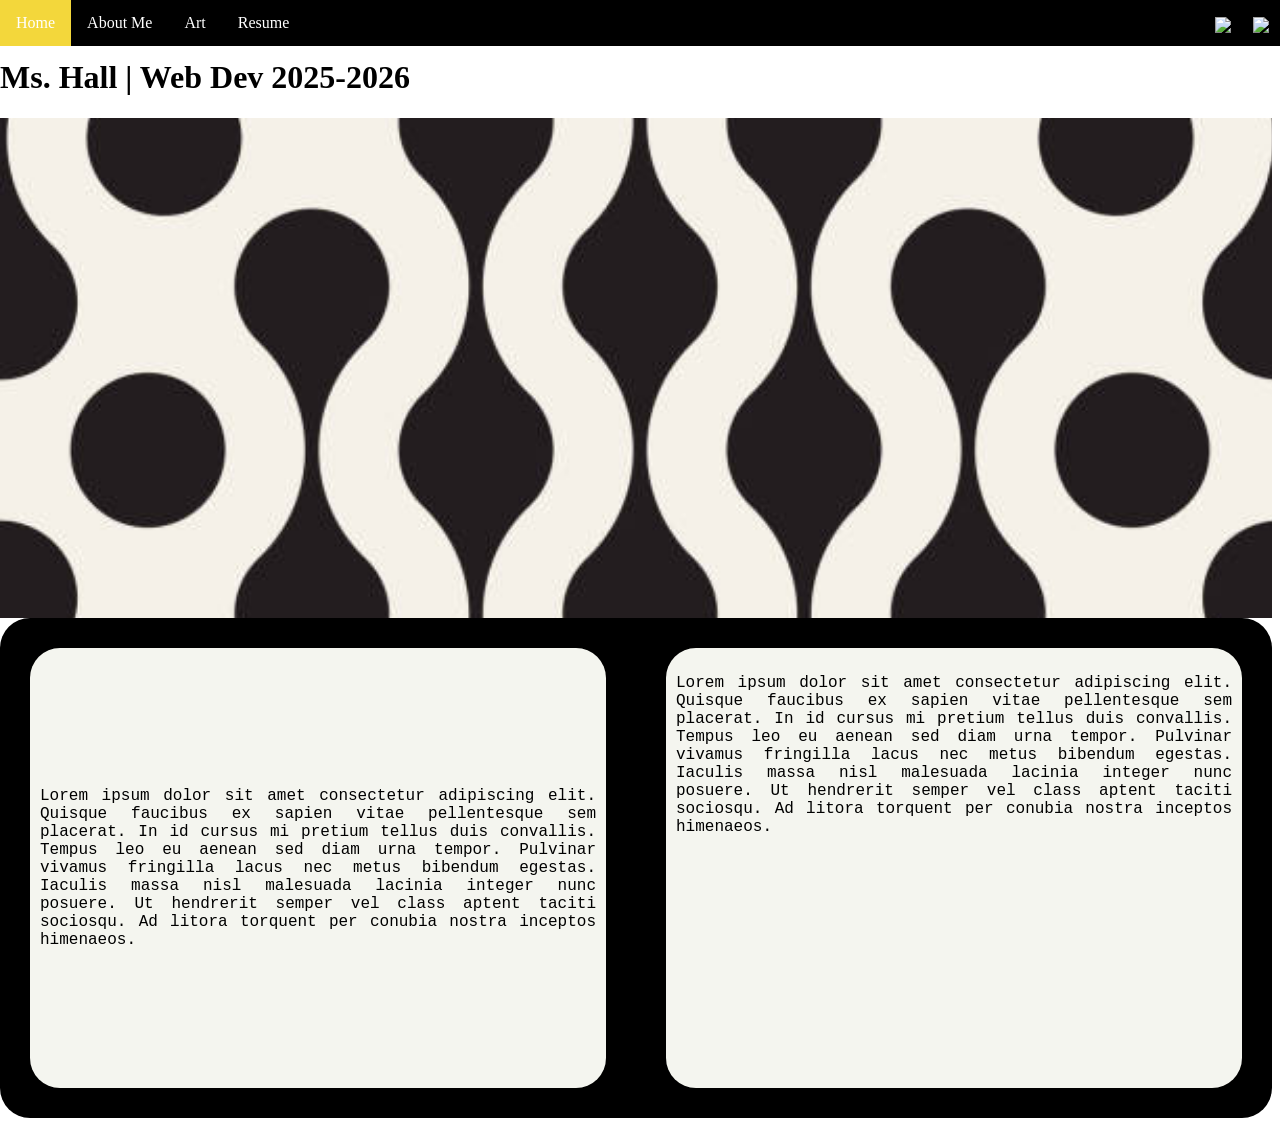
==== index.html @ d05a2763 "sdfsd" ====
<!-- Final Project
Requirements
[  ] Customized HTML Page #1
[  ] Customized HTML Page #2 
[  ] Customized HTML Page #3
[  ] Customized HTML Page #4

Select ONE Additional Feature to Add  
[ no ] Feature 1 - Google Font
[ no ] Feature 2 - Include jQuery
[ no ] Feature 3 - Embed Code from Spotify/Google Docs/YouTube
[ no ] Feature 4 - Customized HTML Page #5
-->


<!DOCTYPE html>
<html>
  <head>
    <meta charset="utf-8" />
    <title>Final Portfolio Project</title>
    <link href="style.css" rel="stylesheet" type="text/css" />
    <style>
      /* Styling Only Related To THIS Page */
      /*~~~~~ Taken From:
      https://www.w3schools.com/howto/howto_css_parallax.asp*/
      .parallax {
        /* The image used */
        background-image: url("istockphoto-923888644-612x612.jpg");

        /* Set a specific height */
        min-height: 500px;

        /* Create the parallax scrolling effect */
        background-attachment: fixed;
        background-position: center;
        background-repeat: no-repeat;
        background-size: cover;
      }
      .textblock {
        min-height: 500px;
        background-color: black;
        color: rgb(0, 0, 0);
        font-family: 'Courier New', Courier, monospace;
        
      }
      .parent-flex {
        display: flex;
        border-radius: 30px;
      }
      .child-flex {
        background-color: rgb(244, 245, 239);
        margin: 30px;
        padding: 10px;
        text-align: justify;
        border-radius: 30px;
      }
      .para-1{
        display: flex;
        align-items: center;
      }
    </style>
  </head>
  <body>
    <!-- ⬆⬆⬆⬆ Nav Bar -->
    <ul>
      <li><a class="active" href="index.html">Home</a></li>
      <li><a href="aboutme.html">About Me</a></li>
      <li><a href="art.html">Art</a></li>
      <li><a href="resume.html">Resume</a></li>
      <li style="float: right">
        <a target="_blank" href=""
          ><img
            src="https://www.getfocused.no/wp-content/uploads/2022/09/White-YouTube-Logo-Transparent.png"
            style="width: 25px; margin: -5px"
        /></a>
      </li>
      <li style="float: right">
        <a target="_blank" href=""
          ><img
            src="https://img.icons8.com/win10/512/FFFFFF/instagram-new.png"
            style="width: 25px; margin: -5px"
        /></a>
      </li>
    </ul>

    <!-- ⬇⬇⬇⬇⬇⬇ Main Page Content -->
    <h1>Ms. Hall | Web Dev 2025-2026</h1>
    <div class="parallax"></div>

    <div class="textblock parent-flex">
      <div class="child-flex para-1">
        <p>
          Lorem ipsum dolor sit amet consectetur adipiscing elit. Quisque
          faucibus ex sapien vitae pellentesque sem placerat. In id cursus mi
          pretium tellus duis convallis. Tempus leo eu aenean sed diam urna
          tempor. Pulvinar vivamus fringilla lacus nec metus bibendum egestas.
          Iaculis massa nisl malesuada lacinia integer nunc posuere. Ut
          hendrerit semper vel class aptent taciti sociosqu. Ad litora torquent
          per conubia nostra inceptos himenaeos.
        </p>
      </div>
      <div class="child-flex">
        <p>
          Lorem ipsum dolor sit amet consectetur adipiscing elit. Quisque
          faucibus ex sapien vitae pellentesque sem placerat. In id cursus mi
          pretium tellus duis convallis. Tempus leo eu aenean sed diam urna
          tempor. Pulvinar vivamus fringilla lacus nec metus bibendum egestas.
          Iaculis massa nisl malesuada lacinia integer nunc posuere. Ut
          hendrerit semper vel class aptent taciti sociosqu. Ad litora torquent
          per conubia nostra inceptos himenaeos.
        </p>
      </div>
    </div>
  </body>
</html>
---- style.css ----
/* Styling Only Related To ALL Pages */

body {
  padding-top: 30px;
  margin-left: 0px;
}
/* ⬆⬆⬆⬆ Nav Bar Styling 
~~~~~ Taken From: 
https://www.w3schools.com/css/css_navbar_horizontal.asp */
ul {
  list-style-type: none;
  margin: 0;
  padding: 0;
  overflow: hidden;
  background-color: #000000;
  position: fixed;
  top: 0;
  width: 100%;
  z-index: 999;
}

li {
  float: left;
}

li a {
  display: block;
  color: white;
  text-align: center;
  padding: 14px 16px;
  text-decoration: none;
}

li a:hover:not(.active) {
  background-color: rgb(161, 161, 161);
}

.active {
  background-color: rgb(243, 215, 59);
}

h1 {
  width: 100%;
}
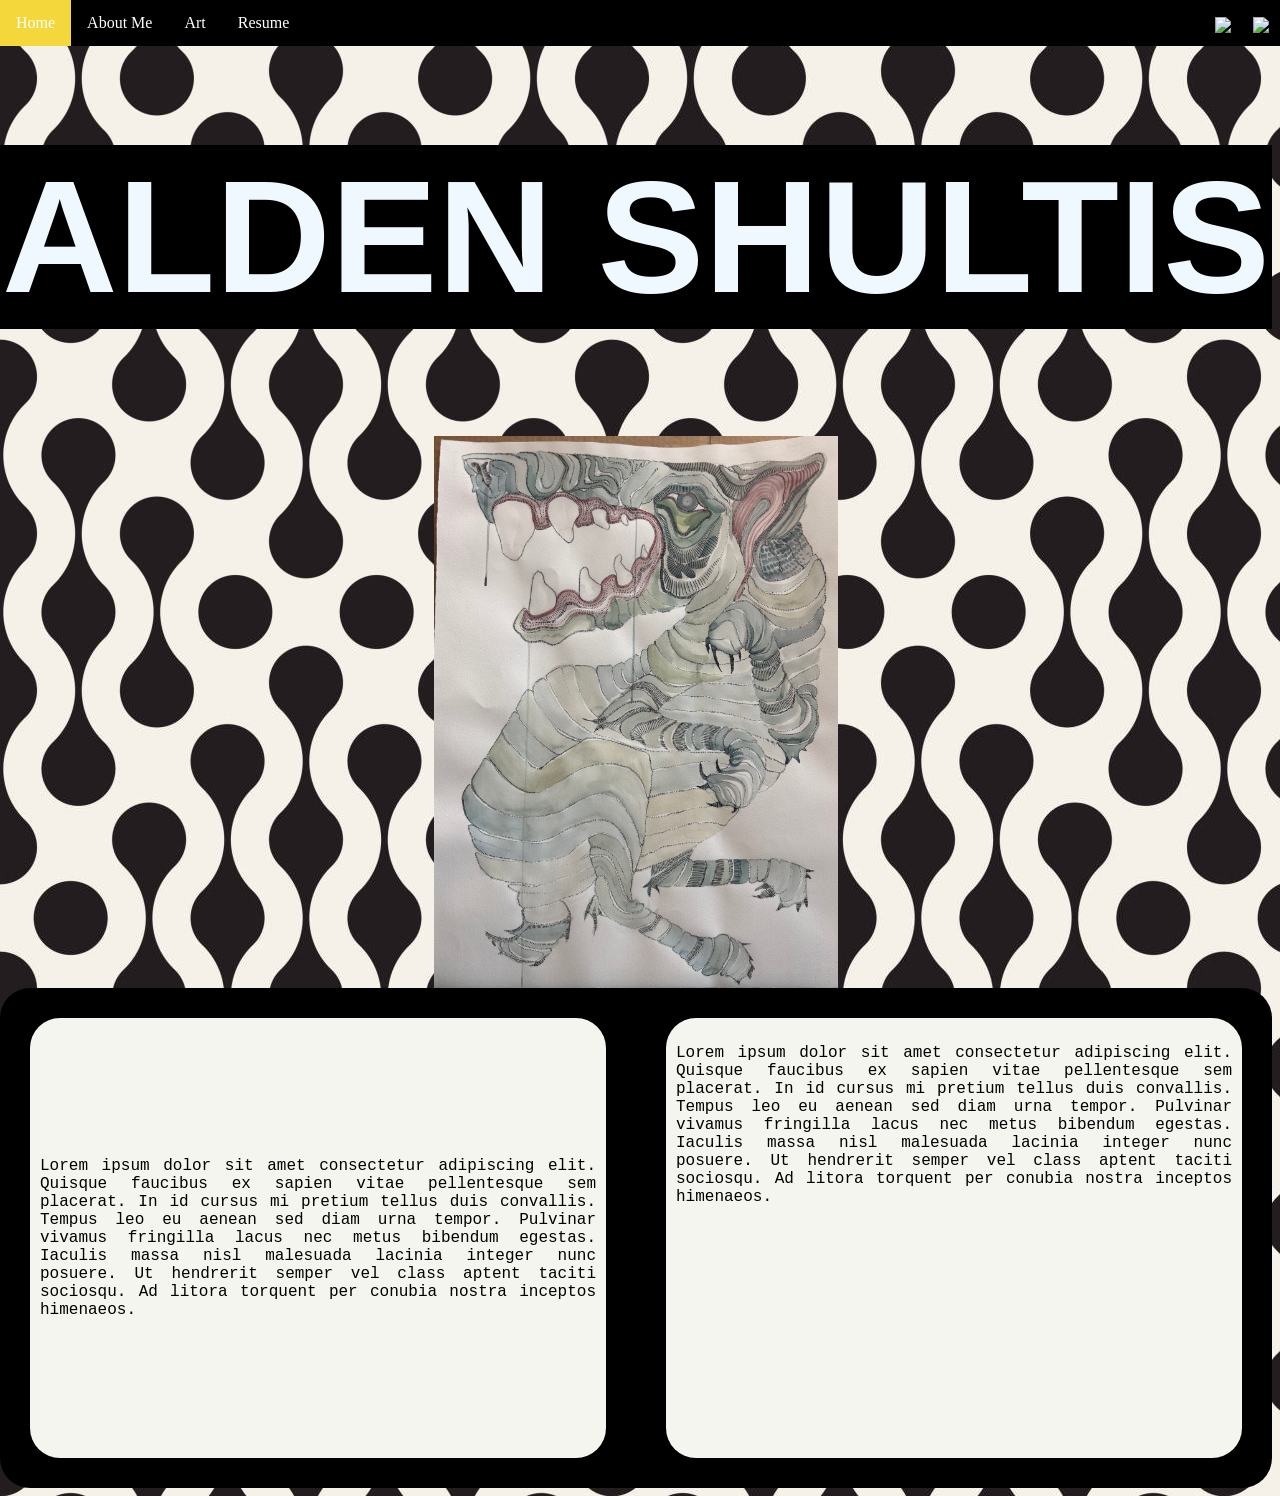
==== commit 1156ff6a: "rw4rwer" ====
--- a/index.html
+++ b/index.html
@@ -19,7 +19,15 @@
     <meta charset="utf-8" />
     <title>Final Portfolio Project</title>
     <link href="style.css" rel="stylesheet" type="text/css" />
-    <style>
+       <link rel="preconnect" href="https://fonts.googleapis.com">
+<link rel="preconnect" href="https://fonts.gstatic.com" crossorigin>
+<link href="https://fonts.googleapis.com/css2?family=Asset&display=swap" rel="stylesheet">
+
+       <style>
+      html{
+ background-image: url("istockphoto-923888644-612x612.jpg");
+      }
+     
       /* Styling Only Related To THIS Page */
       /*~~~~~ Taken From:
       https://www.w3schools.com/howto/howto_css_parallax.asp*/
@@ -33,7 +41,6 @@
         /* Create the parallax scrolling effect */
         background-attachment: fixed;
         background-position: center;
-        background-repeat: no-repeat;
         background-size: cover;
       }
       .textblock {
@@ -84,9 +91,13 @@
     </ul>
 
     <!-- ⬇⬇⬇⬇⬇⬇ Main Page Content -->
-    <h1>Ms. Hall | Web Dev 2025-2026</h1>
-    <div class="parallax"></div>
+     <div class="title1">
+    <h1>ALDEN SHULTIS</h1>
+   </div>
+    <div class="homeimage">
+    <img src="fart.PNG">
 
+    </div>
     <div class="textblock parent-flex">
       <div class="child-flex para-1">
         <p>
--- a/style.css
+++ b/style.css
@@ -42,3 +42,19 @@
 h1 {
   width: 100%;
 }
+
+.homeimage {
+  display:flex;
+  justify-content: center;
+  align-items: center;
+}
+.title1 {
+background-color: rgb(0, 0, 0);
+color: aliceblue;
+  text-align: center;
+  font-family: asset;
+  font-size: 80px;
+  font-family: "Monoton", sans-serif;
+  font-weight: 400;
+  font-style: normal;
+}
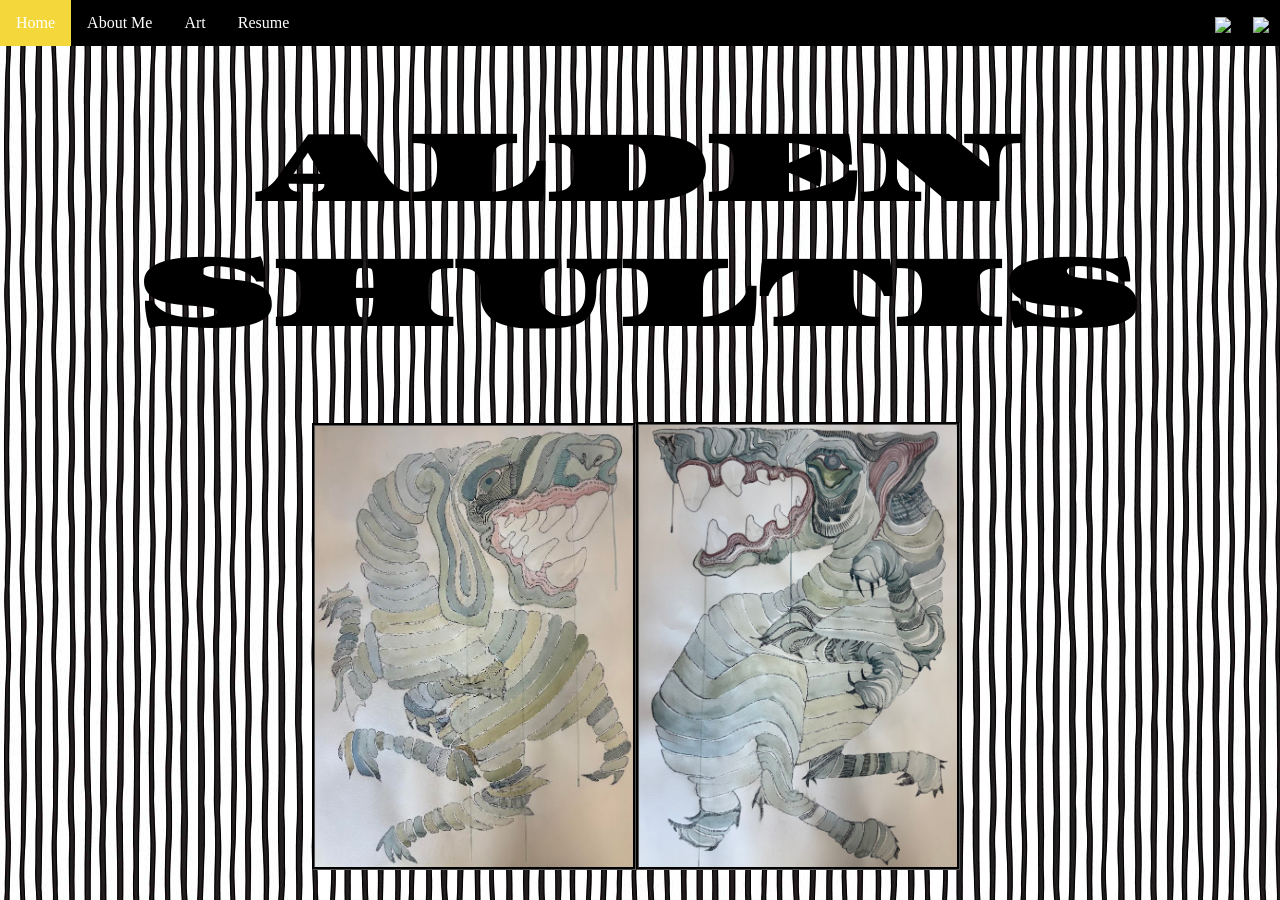
==== commit faef6c10: "pinstripes" ====
--- a/index.html
+++ b/index.html
@@ -20,12 +20,12 @@
     <title>Final Portfolio Project</title>
     <link href="style.css" rel="stylesheet" type="text/css" />
        <link rel="preconnect" href="https://fonts.googleapis.com">
-<link rel="preconnect" href="https://fonts.gstatic.com" crossorigin>
-<link href="https://fonts.googleapis.com/css2?family=Asset&display=swap" rel="stylesheet">
+       <link rel="preconnect" href="https://fonts.gstatic.com" crossorigin>
+       <link href="https://fonts.googleapis.com/css2?family=Asset&display=swap" rel="stylesheet">
 
        <style>
       html{
- background-image: url("istockphoto-923888644-612x612.jpg");
+ background-image: url("backgroundstripe.jpg");
       }
      
       /* Styling Only Related To THIS Page */
@@ -95,10 +95,13 @@
     <h1>ALDEN SHULTIS</h1>
    </div>
     <div class="homeimage">
-    <img src="fart.PNG">
+    <img src="0.jpg">
+    <img src="dogleft.jpg">
+    
 
     </div>
-    <div class="textblock parent-flex">
+
+    <!-- <div class="textblock parent-flex">
       <div class="child-flex para-1">
         <p>
           Lorem ipsum dolor sit amet consectetur adipiscing elit. Quisque
@@ -121,6 +124,7 @@
           per conubia nostra inceptos himenaeos.
         </p>
       </div>
-    </div>
+    </div> -->
+   
   </body>
 </html>
--- a/style.css
+++ b/style.css
@@ -32,11 +32,13 @@
 }
 
 li a:hover:not(.active) {
-  background-color: rgb(161, 161, 161);
+  background-color: rgb(255, 255, 255);
+  color:#000000
 }
 
 .active {
   background-color: rgb(243, 215, 59);
+   
 }
 
 h1 {
@@ -47,14 +49,21 @@
   display:flex;
   justify-content: center;
   align-items: center;
+  
+}
+
+.homeimage img{
+  width:25%;
+  border-color: #000000;
+  border-style: groove;
+  
 }
 .title1 {
-background-color: rgb(0, 0, 0);
-color: aliceblue;
+background-color: rgb(0, 0, 0,0);
+color: rgb(0, 0, 0);
   text-align: center;
-  font-family: asset;
-  font-size: 80px;
-  font-family: "Monoton", sans-serif;
+ font-family: "Asset", serif;
   font-weight: 400;
   font-style: normal;
+  font-size: 50px;
 }
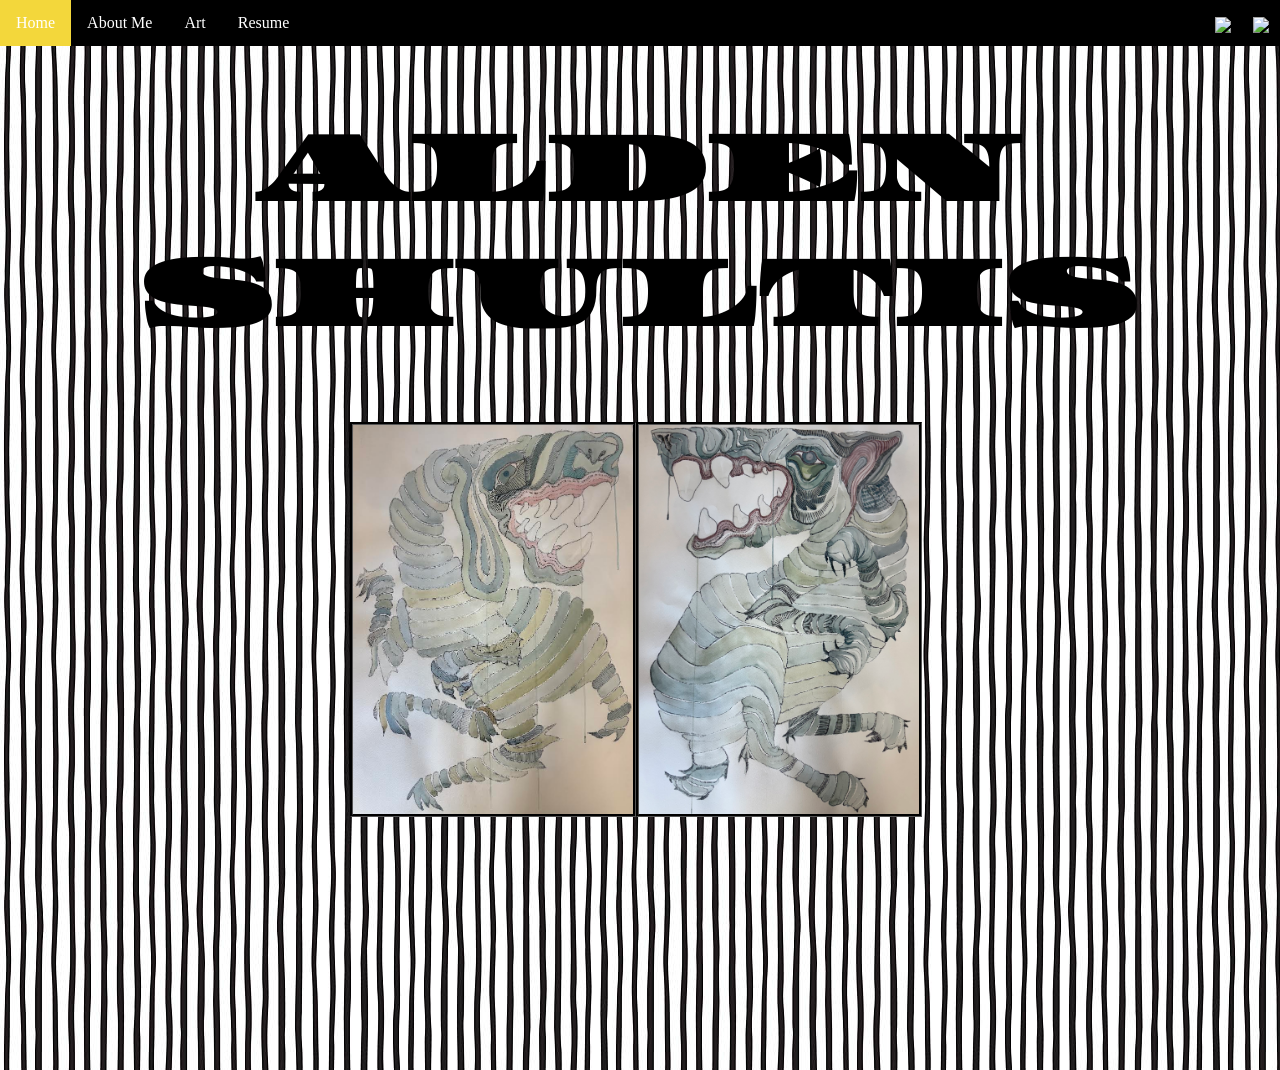
==== commit 7e2bdd16: "ergeger" ====
--- a/index.html
+++ b/index.html
@@ -1,12 +1,12 @@
 <!-- Final Project
 Requirements
-[  ] Customized HTML Page #1
+[ x ] Customized HTML Page #1
 [  ] Customized HTML Page #2 
 [  ] Customized HTML Page #3
 [  ] Customized HTML Page #4
 
 Select ONE Additional Feature to Add  
-[ no ] Feature 1 - Google Font
+[ yes ] Feature 1 - Google Font
 [ no ] Feature 2 - Include jQuery
 [ no ] Feature 3 - Embed Code from Spotify/Google Docs/YouTube
 [ no ] Feature 4 - Customized HTML Page #5
@@ -95,8 +95,11 @@
     <h1>ALDEN SHULTIS</h1>
    </div>
     <div class="homeimage">
-    <img src="0.jpg">
-    <img src="dogleft.jpg">
+    <img src="0.jpg" class="image">
+    <img src="dogleft.jpg" class="image">
+    <div class="overlay">
+    <div class="text">Hello World</div>
+    </div>
     
 
     </div>
--- a/style.css
+++ b/style.css
@@ -53,9 +53,10 @@
 }
 
 .homeimage img{
-  width:25%;
+  width:22%;
   border-color: #000000;
   border-style: groove;
+  
   
 }
 .title1 {
@@ -66,4 +67,47 @@
   font-weight: 400;
   font-style: normal;
   font-size: 50px;
-}+}
+/*
+Container must be relative so the overlay stays inside it
+.homeimage {
+  position: relative;
+
+}
+/* Make the image responsive */
+.image {
+  display: block;
+  width: auto;
+  height: auto;
+}
+
+/* The overlay starts with 0 opacity (hidden) */
+.overlay {
+  position: absolute;
+  top: 200;
+  bottom: 2000;
+  left: 2000;
+  right: 0;
+  height: 100%;
+  width: 100%;
+  opacity: 0;
+  transition: .5s ease; /* Adds the smooth animation */
+  background-color: rgba(0, 0, 0, 0.5); /* Semi-transparent background */
+}
+
+/* When hovering over the container, show the overlay */
+.homeimage:hover .overlay {
+  opacity: 1;
+}
+
+/* Center the text within the overlay */
+.text {
+  color: white;
+  font-size: 20px;
+  position: absolute;
+  top: 50%;
+  left: 50%;
+  transform: translate(-50%, -50%); /* Perfectly centers the text */
+  text-align: center;
+}
+/*
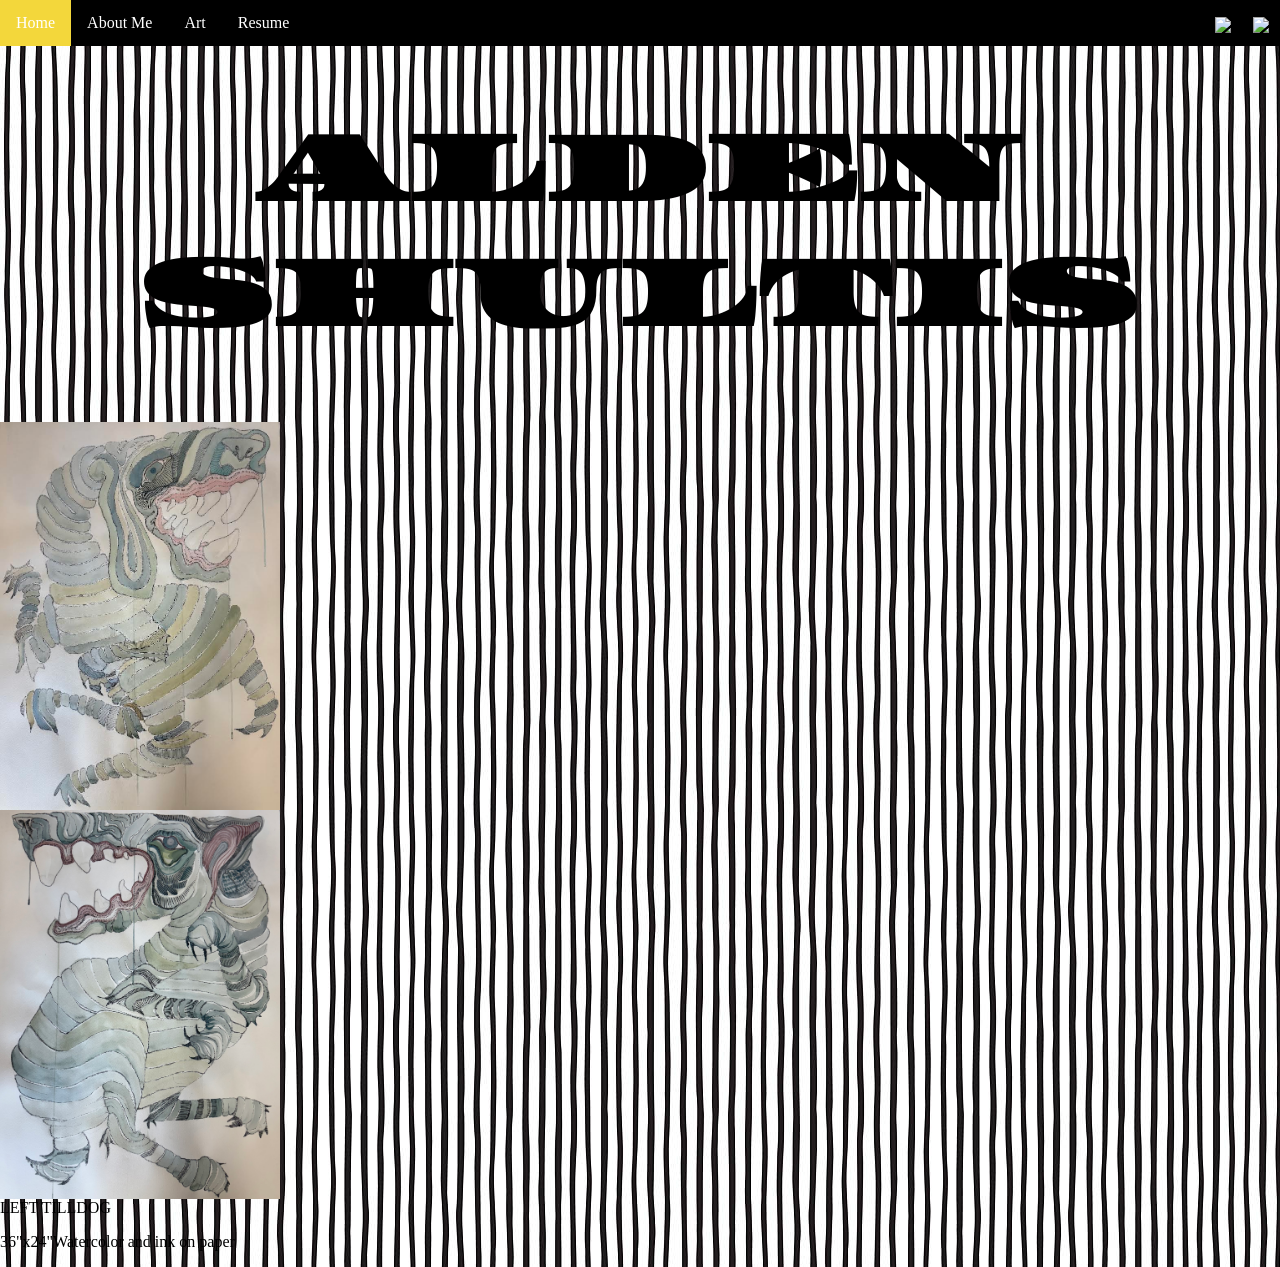
==== commit ff4b4ed3: "broken" ====
--- a/index.html
+++ b/index.html
@@ -95,14 +95,29 @@
     <h1>ALDEN SHULTIS</h1>
    </div>
     <div class="homeimage">
-    <img src="0.jpg" class="image">
-    <img src="dogleft.jpg" class="image">
-    <div class="overlay">
-    <div class="text">Hello World</div>
+      <div class="image">
+      <img class="rightdog" src="0.jpg">
+      <div class="image__overlay">
+        <div class="image__title">RIGHT TILLDOG</div>
+        <p class="image__description">
+           36"x24"Watercolor and ink on paper
+        </p>
+      </div>
     </div>
+  <div class="image">
+    <img class="leftdog" src="dogleft.jpg">
+     <div class="image__overlay2">
+        <div class="image__title2">LEFT TILLDOG</div>
+        <p class="image__description2">
+      36"x24"Watercolor and ink on paper
+        </p>
+    </div>
+  </div>
+  </div>
+
     
-
-    </div>
+    
+    
 
     <!-- <div class="textblock parent-flex">
       <div class="child-flex para-1">
--- a/style.css
+++ b/style.css
@@ -45,19 +45,54 @@
   width: 100%;
 }
 
-.homeimage {
+.leftdog {
   display:flex;
   justify-content: center;
   align-items: center;
   
 }
 
-.homeimage img{
+.image img{
+  position:relative;
   width:22%;
-  border-color: #000000;
-  border-style: groove;
-  
-  
+}
+
+.rightdog {
+  display:block;
+  width:100%;
+  justify-content: center;
+  align-items: center;
+}
+
+.image__overlay {
+  position: absolute;
+  top: 0;
+  left: 0;
+  width: 100%;
+  height: 100%;
+  background: rgba(0,0,0,0.6);
+  color: white;
+  font-family: "Asset", serif;
+  font-weight: 400;
+  font-style: normal;
+  display: flex;
+  flex-direction: column;
+  align-items: center;
+  justify-content: center;
+  opacity: 0;
+  transition: opacity 0.25s;
+}
+
+.image__overlay:hover {
+  opacity: 1;
+}
+.image__title {
+  font-size: 2em;
+  font-weight: bold;
+}
+.image__description {
+  font-size: 1.25em;
+  margin-top: 0.25em;
 }
 .title1 {
 background-color: rgb(0, 0, 0,0);
@@ -68,46 +103,3 @@
   font-style: normal;
   font-size: 50px;
 }
-/*
-Container must be relative so the overlay stays inside it
-.homeimage {
-  position: relative;
-
-}
-/* Make the image responsive */
-.image {
-  display: block;
-  width: auto;
-  height: auto;
-}
-
-/* The overlay starts with 0 opacity (hidden) */
-.overlay {
-  position: absolute;
-  top: 200;
-  bottom: 2000;
-  left: 2000;
-  right: 0;
-  height: 100%;
-  width: 100%;
-  opacity: 0;
-  transition: .5s ease; /* Adds the smooth animation */
-  background-color: rgba(0, 0, 0, 0.5); /* Semi-transparent background */
-}
-
-/* When hovering over the container, show the overlay */
-.homeimage:hover .overlay {
-  opacity: 1;
-}
-
-/* Center the text within the overlay */
-.text {
-  color: white;
-  font-size: 20px;
-  position: absolute;
-  top: 50%;
-  left: 50%;
-  transform: translate(-50%, -50%); /* Perfectly centers the text */
-  text-align: center;
-}
-/*
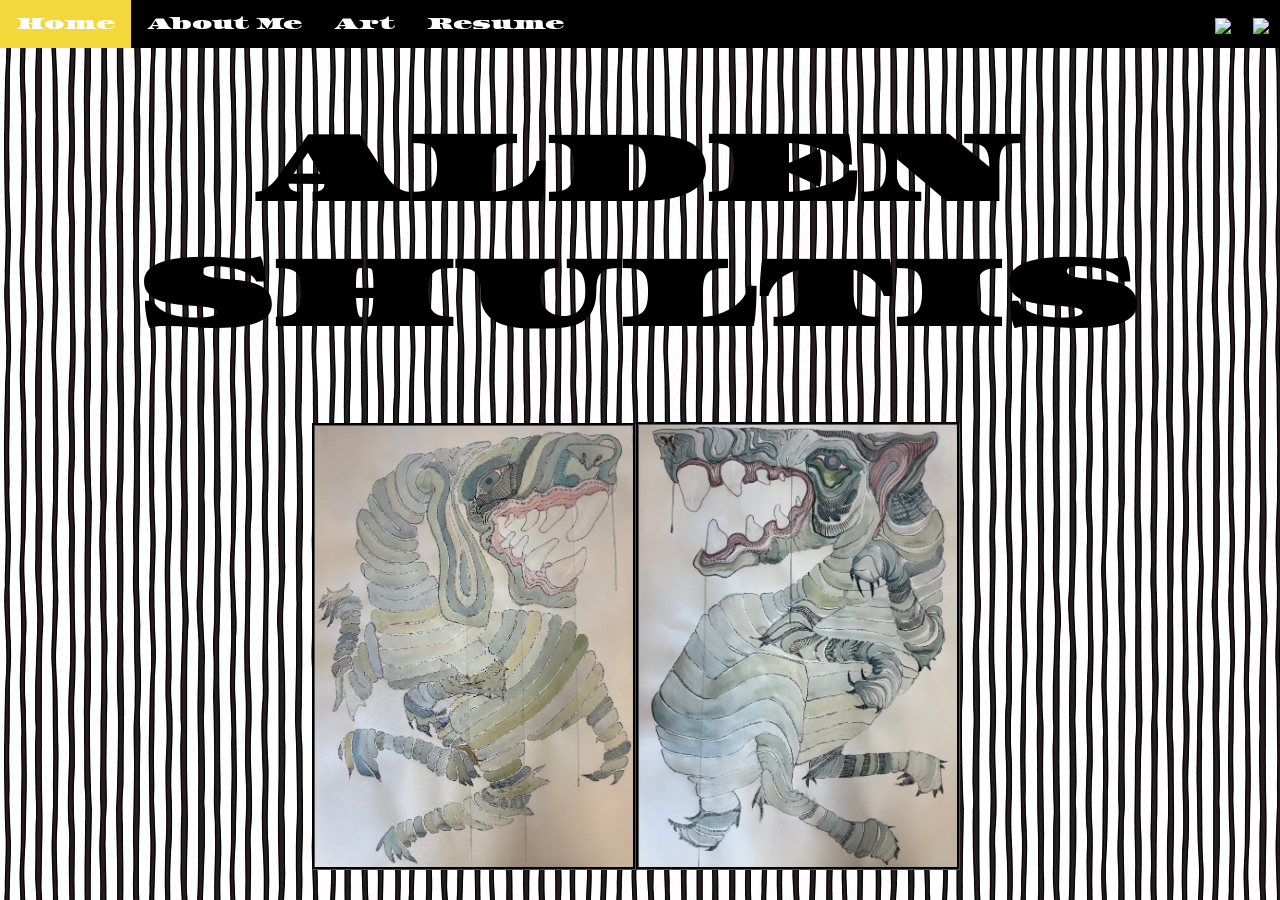
==== commit 1a828554: "deez" ====
--- a/index.html
+++ b/index.html
@@ -28,21 +28,7 @@
  background-image: url("backgroundstripe.jpg");
       }
      
-      /* Styling Only Related To THIS Page */
-      /*~~~~~ Taken From:
-      https://www.w3schools.com/howto/howto_css_parallax.asp*/
-      .parallax {
-        /* The image used */
-        background-image: url("istockphoto-923888644-612x612.jpg");
-
-        /* Set a specific height */
-        min-height: 500px;
-
-        /* Create the parallax scrolling effect */
-        background-attachment: fixed;
-        background-position: center;
-        background-size: cover;
-      }
+  
       .textblock {
         min-height: 500px;
         background-color: black;
@@ -50,21 +36,7 @@
         font-family: 'Courier New', Courier, monospace;
         
       }
-      .parent-flex {
-        display: flex;
-        border-radius: 30px;
-      }
-      .child-flex {
-        background-color: rgb(244, 245, 239);
-        margin: 30px;
-        padding: 10px;
-        text-align: justify;
-        border-radius: 30px;
-      }
-      .para-1{
-        display: flex;
-        align-items: center;
-      }
+  
     </style>
   </head>
   <body>
@@ -94,7 +66,8 @@
      <div class="title1">
     <h1>ALDEN SHULTIS</h1>
    </div>
-    <div class="homeimage">
+
+    <!-- <div class="homeimage">
       <div class="image">
       <img class="rightdog" src="0.jpg">
       <div class="image__overlay">
@@ -113,36 +86,11 @@
         </p>
     </div>
   </div>
-  </div>
-
-    
-    
-    
-
-    <!-- <div class="textblock parent-flex">
-      <div class="child-flex para-1">
-        <p>
-          Lorem ipsum dolor sit amet consectetur adipiscing elit. Quisque
-          faucibus ex sapien vitae pellentesque sem placerat. In id cursus mi
-          pretium tellus duis convallis. Tempus leo eu aenean sed diam urna
-          tempor. Pulvinar vivamus fringilla lacus nec metus bibendum egestas.
-          Iaculis massa nisl malesuada lacinia integer nunc posuere. Ut
-          hendrerit semper vel class aptent taciti sociosqu. Ad litora torquent
-          per conubia nostra inceptos himenaeos.
-        </p>
-      </div>
-      <div class="child-flex">
-        <p>
-          Lorem ipsum dolor sit amet consectetur adipiscing elit. Quisque
-          faucibus ex sapien vitae pellentesque sem placerat. In id cursus mi
-          pretium tellus duis convallis. Tempus leo eu aenean sed diam urna
-          tempor. Pulvinar vivamus fringilla lacus nec metus bibendum egestas.
-          Iaculis massa nisl malesuada lacinia integer nunc posuere. Ut
-          hendrerit semper vel class aptent taciti sociosqu. Ad litora torquent
-          per conubia nostra inceptos himenaeos.
-        </p>
-      </div>
-    </div> -->
+</div> -->
+    <div class="homeimage">
+    <img src="0.jpg">
+    <img src="dogleft.jpg">
+    </div>
    
   </body>
 </html>
--- a/style.css
+++ b/style.css
@@ -29,6 +29,10 @@
   text-align: center;
   padding: 14px 16px;
   text-decoration: none;
+  font-family: "Asset", serif;
+  font-weight: 400;
+  font-style: normal;
+
 }
 
 li a:hover:not(.active) {
@@ -52,16 +56,16 @@
   
 }
 
-.image img{
-  position:relative;
-  width:22%;
+.homeimage {
+  display:flex;
+  justify-content: center;
+  align-items: center;
 }
 
-.rightdog {
-  display:block;
-  width:100%;
-  justify-content: center;
-  align-items: center;
+.homeimage img{
+  width:25%;
+  border-color: #000000;
+  border-style: groove;
 }
 
 .image__overlay {
@@ -103,3 +107,19 @@
   font-style: normal;
   font-size: 50px;
 }
+
+p {
+font-family: "Asset", serif;
+  font-weight: 400;
+  font-style: normal;
+  background-color: rgb(236, 236, 236);
+  display:flex;
+  justify-content: center;
+  align-items: center;
+  margin-inline-start: 100px;
+  margin-inline-end: 100px;
+  border-color: #000000;
+  border-style:double;
+  border-width: 10px;
+  letter-spacing: 15px;
+}
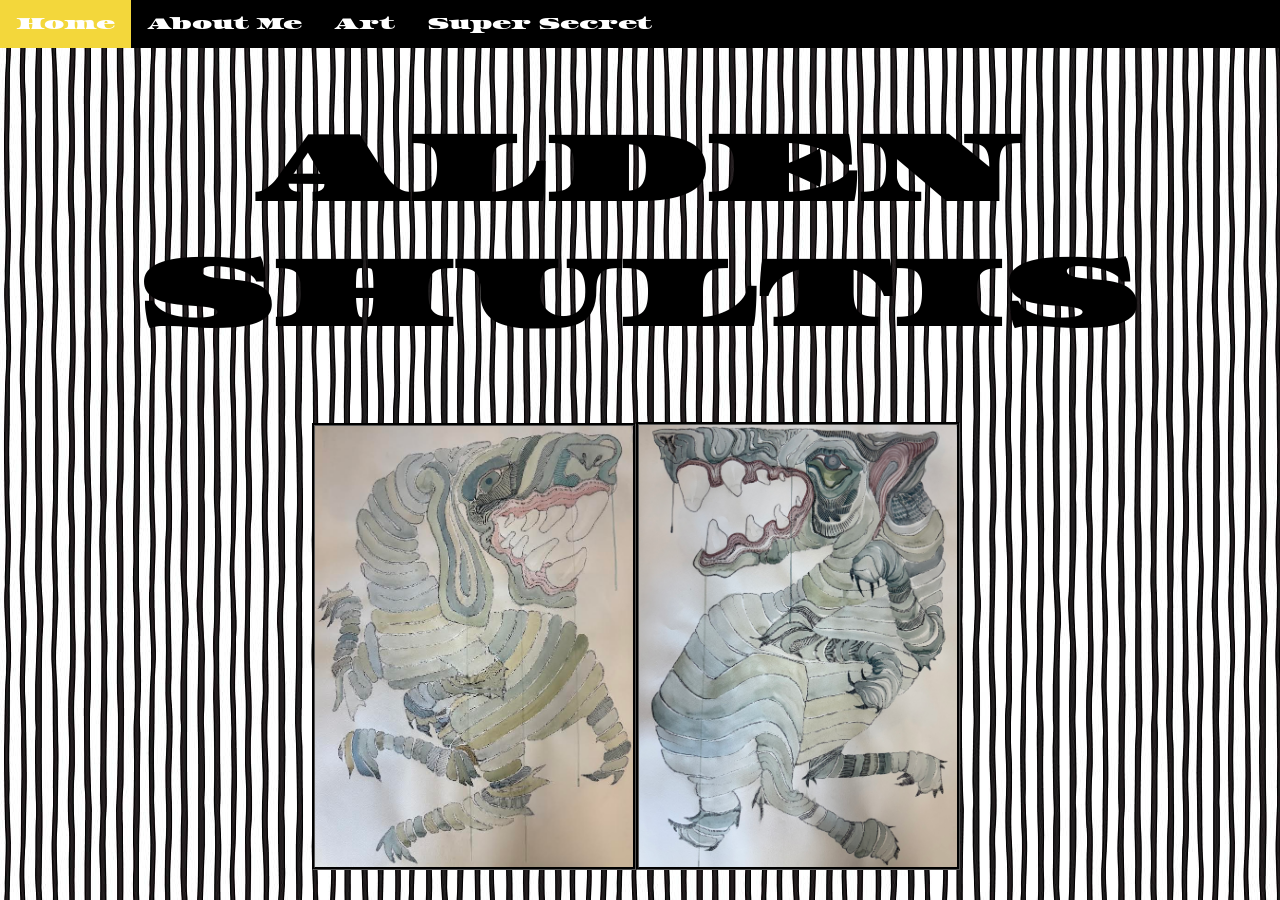
==== commit aa0677d3: "the the" ====
--- a/index.html
+++ b/index.html
@@ -45,21 +45,9 @@
       <li><a class="active" href="index.html">Home</a></li>
       <li><a href="aboutme.html">About Me</a></li>
       <li><a href="art.html">Art</a></li>
-      <li><a href="resume.html">Resume</a></li>
+      <li><a href="resume.html">Super Secret</a></li>
       <li style="float: right">
-        <a target="_blank" href=""
-          ><img
-            src="https://www.getfocused.no/wp-content/uploads/2022/09/White-YouTube-Logo-Transparent.png"
-            style="width: 25px; margin: -5px"
-        /></a>
-      </li>
-      <li style="float: right">
-        <a target="_blank" href=""
-          ><img
-            src="https://img.icons8.com/win10/512/FFFFFF/instagram-new.png"
-            style="width: 25px; margin: -5px"
-        /></a>
-      </li>
+  
     </ul>
 
     <!-- ⬇⬇⬇⬇⬇⬇ Main Page Content -->
--- a/style.css
+++ b/style.css
@@ -46,7 +46,7 @@
 }
 
 h1 {
-  width: 100%;
+ 
 }
 
 .leftdog {
@@ -108,7 +108,7 @@
   font-size: 50px;
 }
 
-p {
+.whom {
 font-family: "Asset", serif;
   font-weight: 400;
   font-style: normal;
@@ -121,5 +121,32 @@
   border-color: #000000;
   border-style:double;
   border-width: 10px;
-  letter-spacing: 15px;
-}+  letter-spacing: 6px;
+  text-align: center;
+}
+.me {
+  background-color: rgb(236, 236, 236);
+  border-color: #000000;
+  border-style:double;
+  border-width: 10px;
+  display: block;
+  margin-left: auto;
+  margin-right: auto;
+}
+
+.desc {
+font-family: "Asset", serif;
+  font-weight: 400;
+  font-style: normal;
+  background-color: rgb(236, 236, 236);
+  display:flex;
+  justify-content: center;
+  align-items: center;
+  margin-inline-start: 100px;
+  margin-inline-end: 100px;
+  border-color: #000000;
+  border-style:double;
+  border-width: 10px;
+  text-align: center;
+
+}
